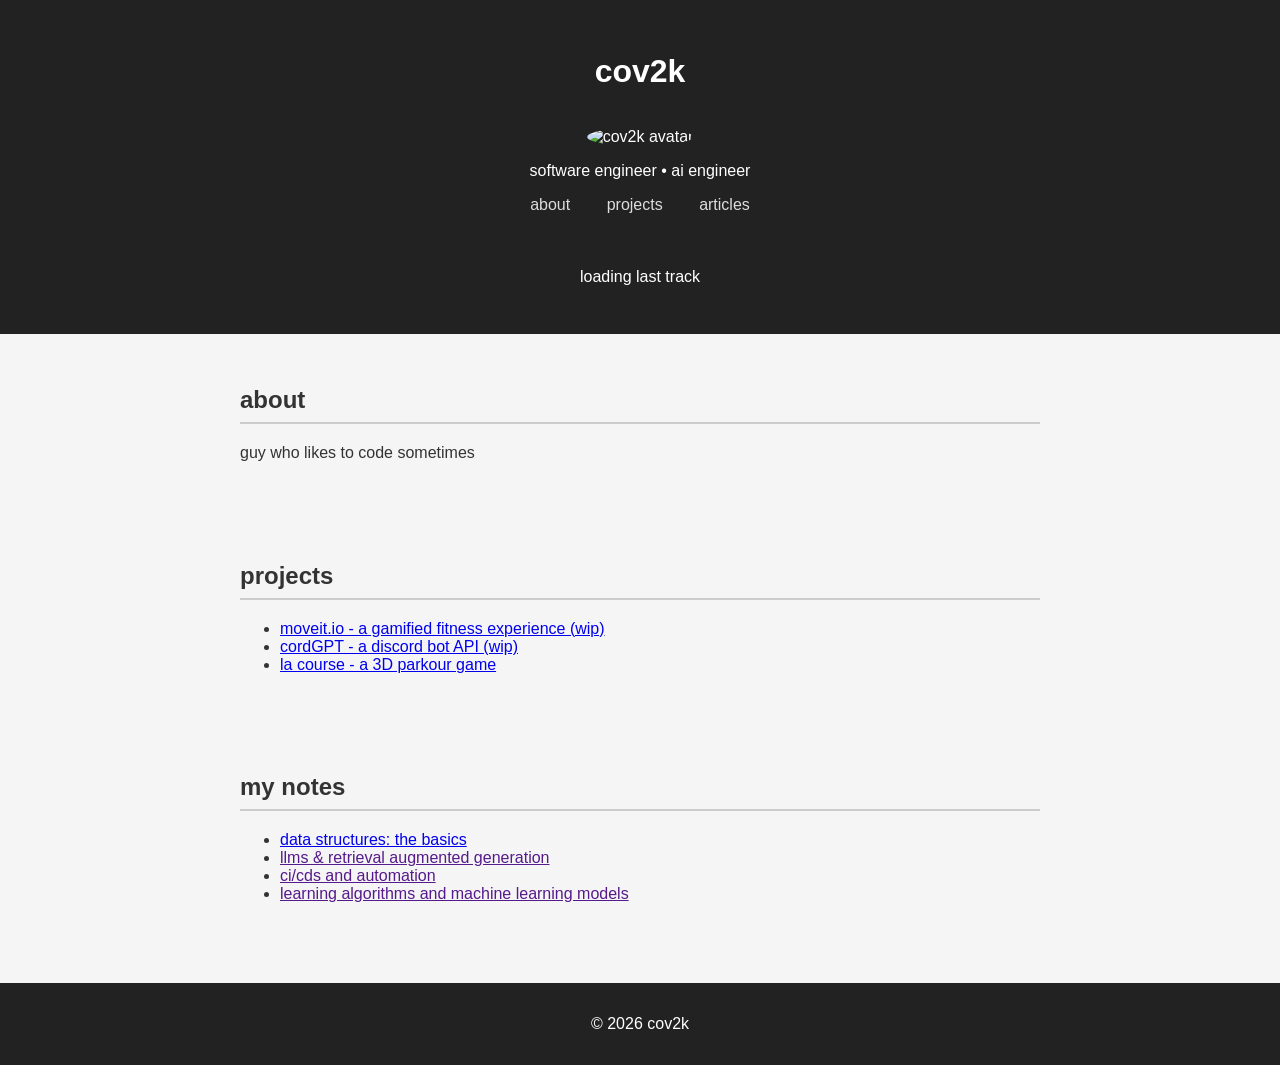
==== index.html @ 2d24e70b "making sure DOM exists to avoid typeerror" ====
<!DOCTYPE html>
<html lang="en">
<head>
    <meta charset="UTF-8">
    <meta name="viewport" content="width=device-width, initial-scale=1.0">
    <title>COVFORLIO</title>
    <link rel="stylesheet" href="style.css">

</head>
<script src="/covforlio/scripts/lastfm.js"></script>
<body>
    <header>
        <h1>cov2k</h1>
        <img src="https://github.com/cov2k.png" alt="cov2k avatar" class="pfp">
        <p>software engineer • ai engineer</p>
        <nav>
            <a href="#about">about</a>
            <a href="#projects">projects</a>
            <a href="#articles">articles</a>
        </nav>
        <div id="lastfm">
            <img id="lastfm-album-art" class="album-art">
            <p id="lastfm-status">loading last track</p>
        </div>


    </header>

    <section id="about">
        <h2>about</h2>
        <p>guy who likes to code sometimes</p>
    </section>

    <section id="projects">
        <h2>projects</h2>
        <ul>
            <li><a href="projects/moveitio.html">moveit.io - a gamified fitness experience (wip)</a></li>
            <li><a href="projects/cordGPT.html">cordGPT - a discord bot API (wip)</a></li>
            <li><a href="projects/lacourse.html">la course - a 3D parkour game</a></li>
        </ul>
    </section>

    <section id="articles">
        <h2>my notes</h2>
        <ul>
            <li><a href="articles/dsa/the-basics.html">data structures: the basics</a></li>
            <li><a href="">llms & retrieval augmented generation</a></li>
            <li><a href="">ci/cds and automation</a></li>
            <li><a href="">learning algorithms and machine learning models</a></li>
        </ul>
    </section>


    <footer>
        <p>© 2026 cov2k</p>
    </footer>
</body>
</html>
---- style.css ----
body {
    font-family: Arial, sans-serif;
    margin: 0;
    padding: 0;
    background: #f5f5f5;
    color: #333;
}

header {
    background: #222;
    color: white;
    padding: 2rem;
    text-align: center;
}

nav a {
    margin: 0 1rem;
    color: #ddd;
    text-decoration: none;
}

nav a:hover {
    color: white;
}

section {
    padding: 2rem;
    max-width: 800px;
    margin: auto;
}

.code {
    background: #222;
    color: #eee;
    padding: 1rem;
    border-radius: 6px;
    overflow-x: auto;
    font-family: "Courier New", monospace;
    font-size: 0.9rem;
}

.output {
    background: #333;
    color: #9f9;
    padding: 0.75rem 1rem;
    border-radius: 6px;
    margin-top: 0.5rem;
    font-family: "Courier New", monospace;
    font-size: 0.9rem;
}


h2 {
    border-bottom: 2px solid #ccc;
    padding-bottom: 0.5rem;
}

footer {
    text-align: center;
    padding: 1rem;
    background: #222;
    color: white;
    margin-top: 2rem;
}

.pfp {
    width: 60px;
    height: 60px;
    border-radius: 50%;
    margin-top: 1rem;
    animation: spin 6s linear infinite;
}

@keyframes spin {
    from { transform: rotate(0deg); }
    to { transform: rotate(360deg); }
}

.code-cell {
    width: 100%;
    height: 120px;
    background: #1e1e1e;
    color: #eee;
    padding: 1rem;
    border-radius: 6px;
    font-family: "JetBrains Mono", monospace;
    font-size: 0.9rem;
    border: none;
    outline: none;
}

.run-btn {
    margin-top: 0.5rem;
    padding: 0.4rem 0.8rem;
    background: #333;
    color: #eee;
    border: 1px solid #555;
    border-radius: 4px;
    cursor: pointer;
}

.run-btn:hover {
    background: #444;
}

.output {
    background: #111;
    color: #9f9;
    padding: 0.75rem 1rem;
    border-radius: 6px;
    margin-top: 0.5rem;
    font-family: "JetBrains Mono", monospace;
    font-size: 0.9rem;
    white-space: pre-wrap;
}

#lastfm {
    text-align: center;
    margin-top: 20px;
}

.lastfm-art {
    width: 150px;
    height: 150px;
    border-radius: 50%;
    margin-bottom: 10px;
    object-fit: cover;
}
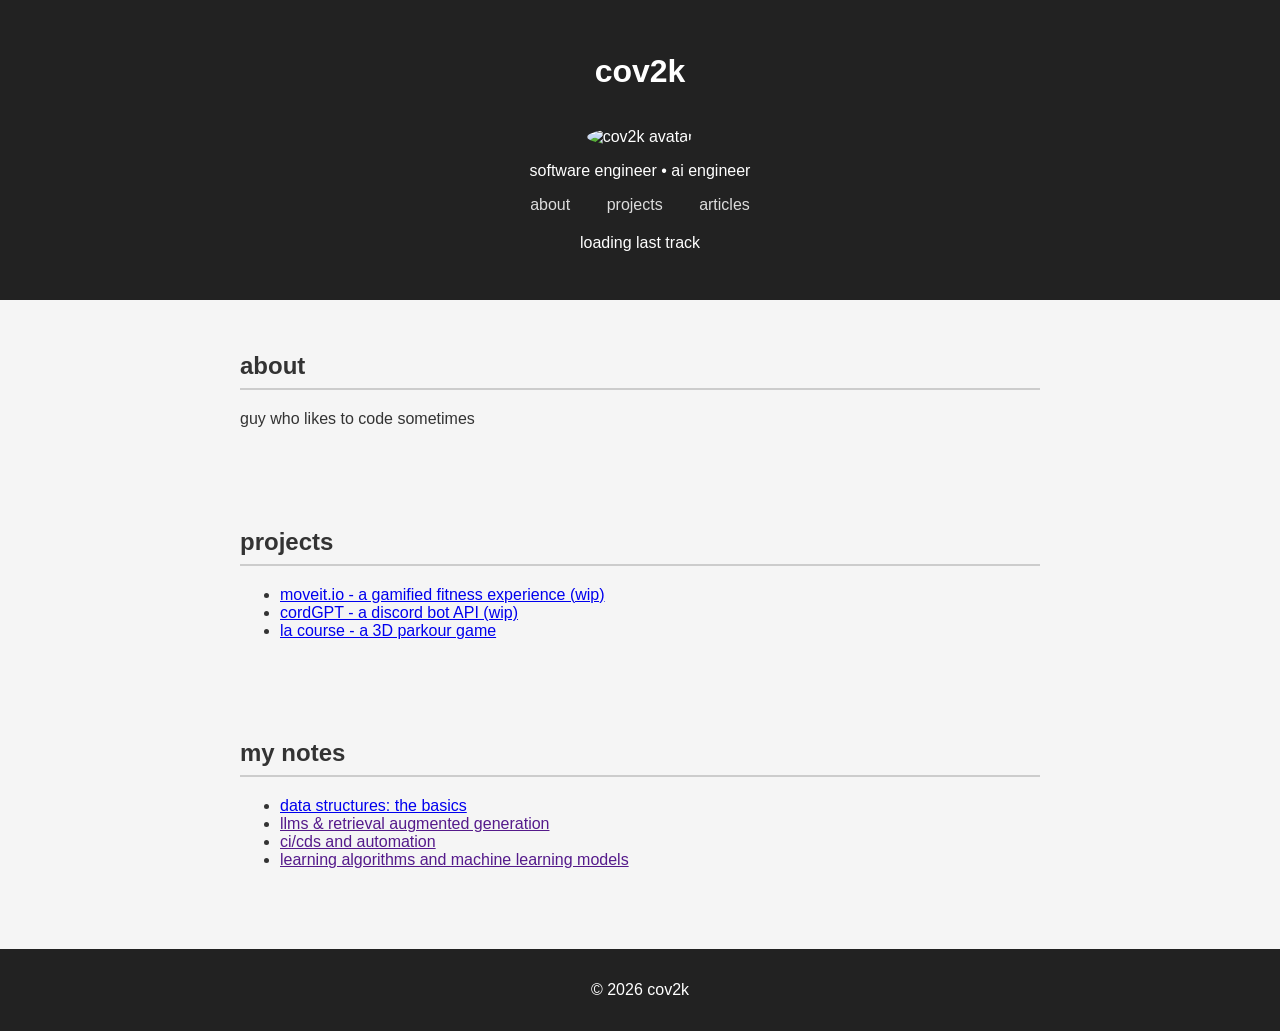
==== commit 9b83670a: "added some footer text" ====
--- a/index.html
+++ b/index.html
@@ -19,8 +19,8 @@
             <a href="#articles">articles</a>
         </nav>
         <div id="lastfm">
-            <img id="lastfm-album-art" class="album-art">
             <p id="lastfm-status">loading last track</p>
+            <p id="lastfm-footer" class="lastfm-footer"></p>
         </div>
 
 
--- a/style.css
+++ b/style.css
@@ -127,6 +127,13 @@
     object-fit: cover;
 }
 
+.lastfm-footer {
+    font-size: 12px;
+    opacity: 0.7;
+    margin-top: 4px;
+    font-style: italic;
+}
 
 
 
+
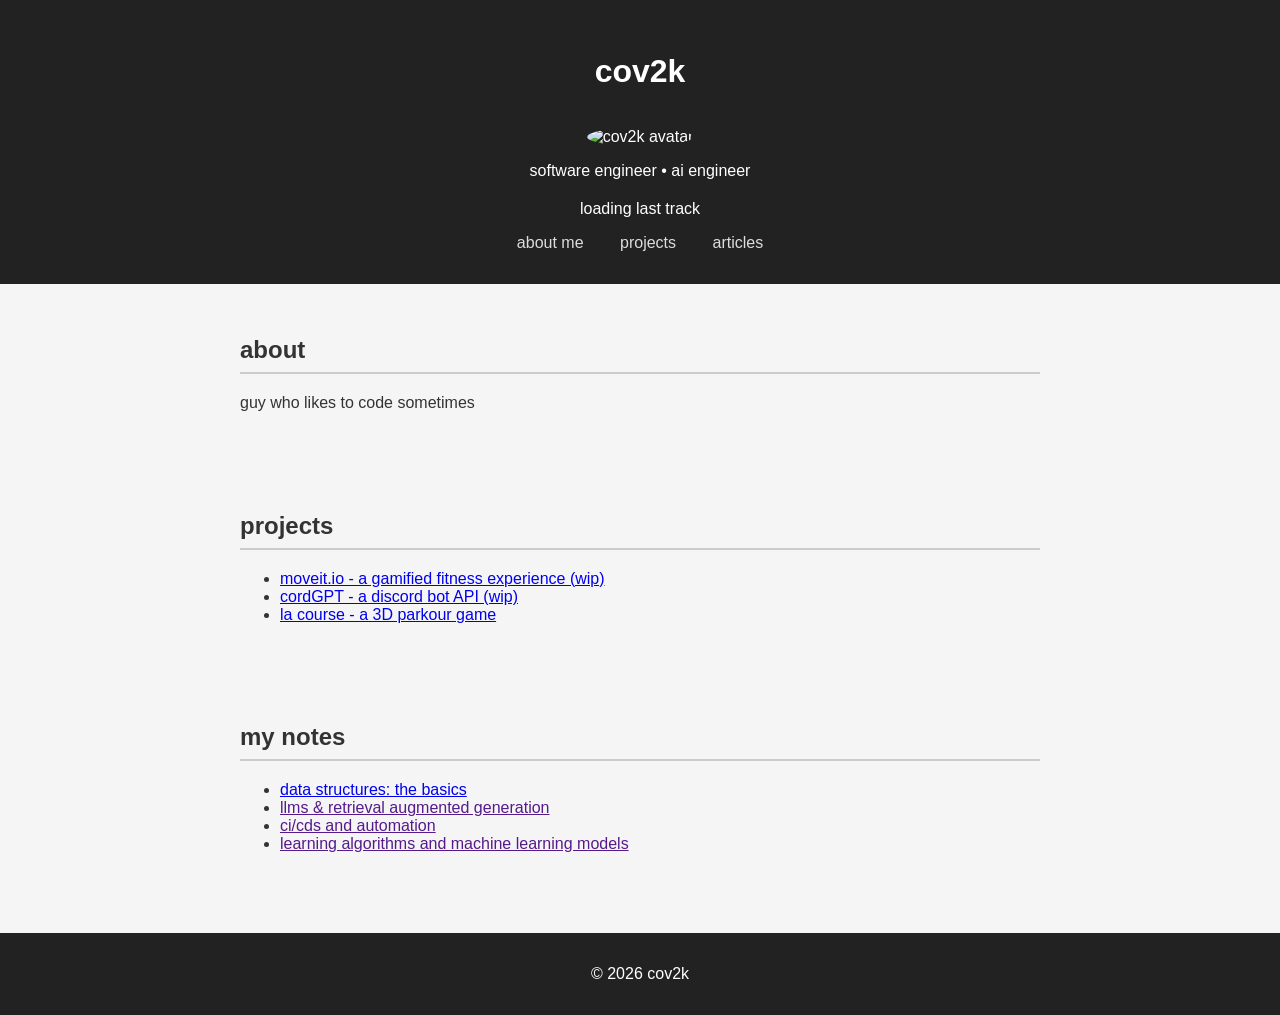
==== commit 1e5df323: "changing ordering for UX purposes" ====
--- a/index.html
+++ b/index.html
@@ -13,17 +13,15 @@
         <h1>cov2k</h1>
         <img src="https://github.com/cov2k.png" alt="cov2k avatar" class="pfp">
         <p>software engineer • ai engineer</p>
-        <nav>
-            <a href="#about">about</a>
-            <a href="#projects">projects</a>
-            <a href="#articles">articles</a>
-        </nav>
         <div id="lastfm">
             <p id="lastfm-status">loading last track</p>
             <p id="lastfm-footer" class="lastfm-footer"></p>
         </div>
-
-
+        <nav>
+            <a href="#about">about me</a>
+            <a href="#projects">projects</a>
+            <a href="#articles">articles</a>
+        </nav>
     </header>
 
     <section id="about">
--- a/style.css
+++ b/style.css
@@ -128,10 +128,16 @@
 }
 
 .lastfm-footer {
+    color: #fff;
     font-size: 12px;
-    opacity: 0.7;
+    opacity: 0.9;
     margin-top: 4px;
     font-style: italic;
+}
+
+.lastfm-footer a:hover {
+    opacity: 1;
+    text-decoration: underline;
 }
 
 
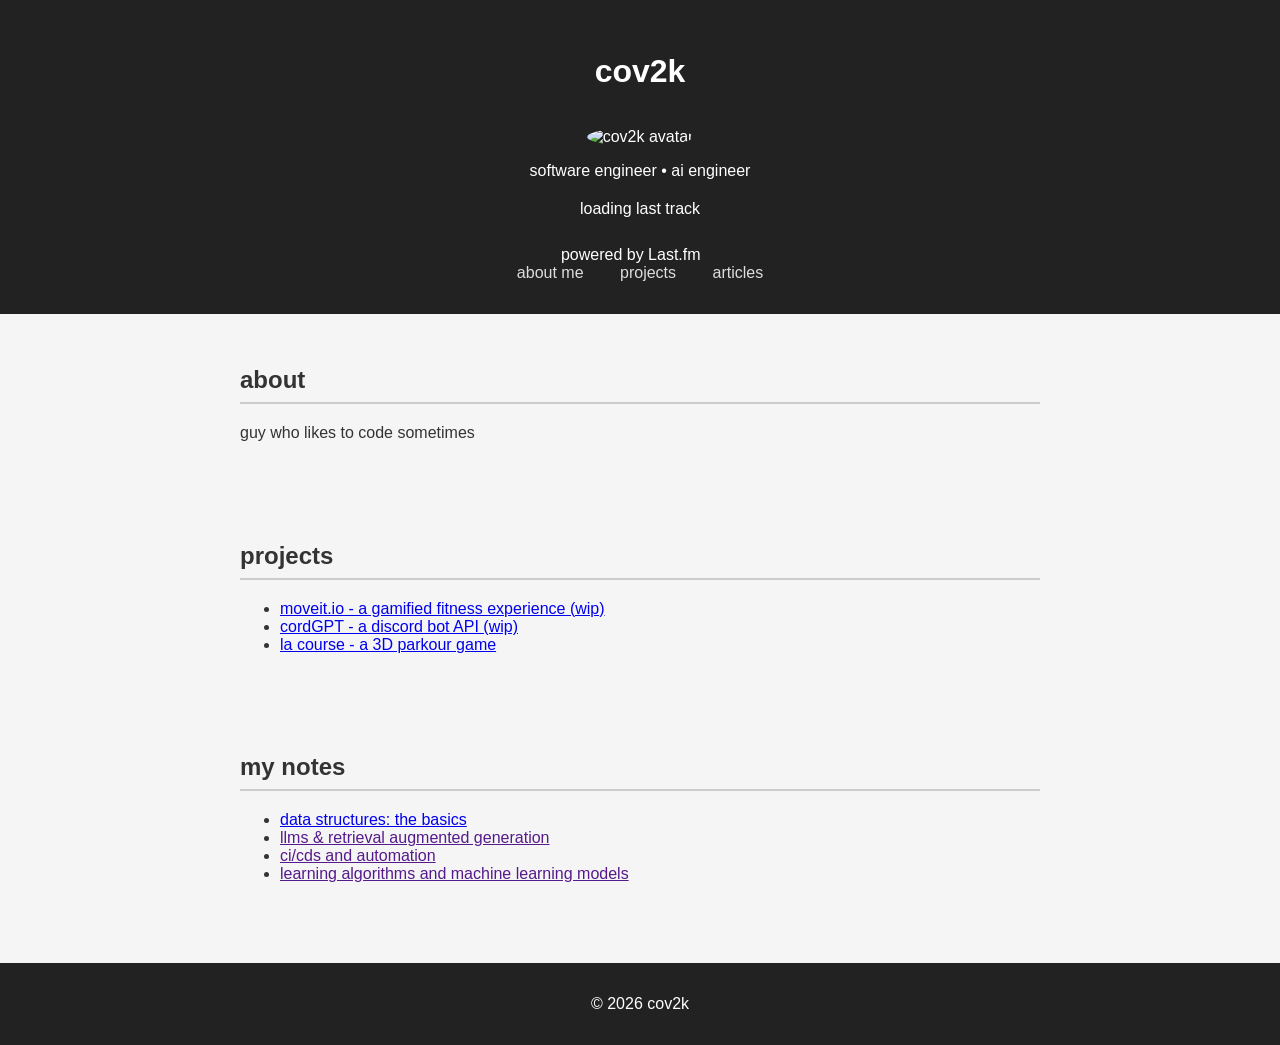
==== commit 1c171364: "adding logo instead of hyperlink" ====
--- a/index.html
+++ b/index.html
@@ -16,6 +16,10 @@
         <div id="lastfm">
             <p id="lastfm-status">loading last track</p>
             <p id="lastfm-footer" class="lastfm-footer"></p>
+            powered by Last.fm
+            <a id="lastfm-link" href="https://www.last.fm/user/covensxd" target="_blank">
+                <img src="https://lastfm.freetls.fastly.net/i/u/favicon.ico" class="lastfm-icon" />
+            </a>
         </div>
         <nav>
             <a href="#about">about me</a>
--- a/style.css
+++ b/style.css
@@ -128,16 +128,25 @@
 }
 
 .lastfm-footer {
-    color: #fff;
     font-size: 12px;
-    opacity: 0.9;
+    opacity: 0.8;
     margin-top: 4px;
     font-style: italic;
+    display: flex;
+    justify-content: center;
+    align-items: center;
+    gap: 6px;
 }
 
-.lastfm-footer a:hover {
+.lastfm-icon {
+    width: 14px;
+    height: 14px;
+    opacity: 0.9;
+    transition: opacity 0.2s ease;
+}
+
+.lastfm-icon:hover {
     opacity: 1;
-    text-decoration: underline;
 }
 
 
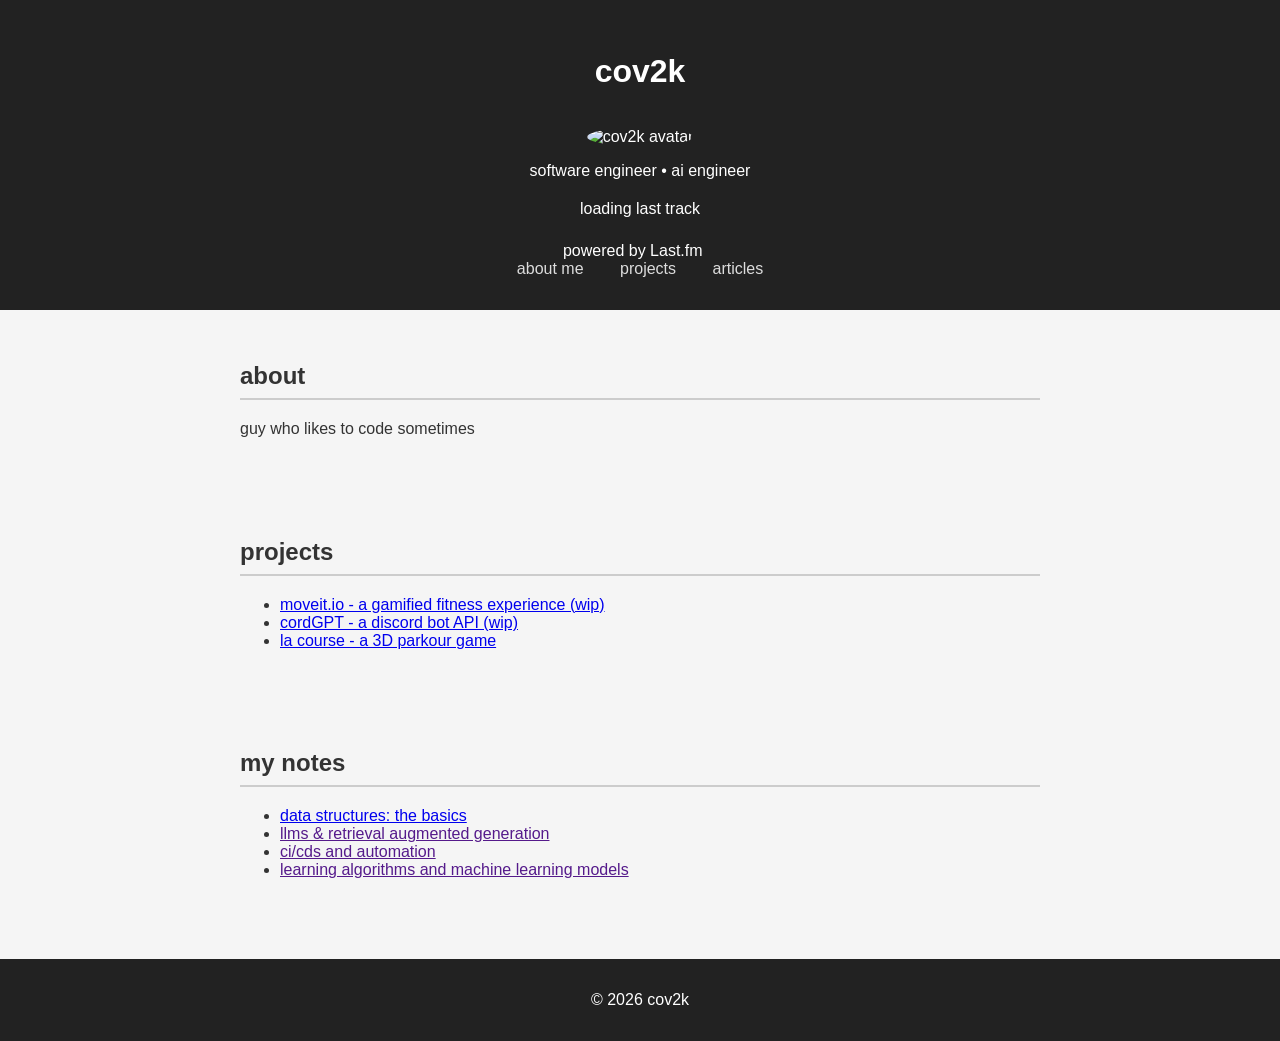
==== commit 8543fbaa: "cleaning up css" ====
--- a/index.html
+++ b/index.html
@@ -18,7 +18,7 @@
             <p id="lastfm-footer" class="lastfm-footer"></p>
             powered by Last.fm
             <a id="lastfm-link" href="https://www.last.fm/user/covensxd" target="_blank">
-                <img src="https://lastfm.freetls.fastly.net/i/u/favicon.ico" class="lastfm-icon" />
+                <img src="https://www.last.fm/static/images/favicon.ico" class="lastfm-icon" />
             </a>
         </div>
         <nav>
--- a/style.css
+++ b/style.css
@@ -128,7 +128,7 @@
 }
 
 .lastfm-footer {
-    font-size: 12px;
+    font-size: 8px;
     opacity: 0.8;
     margin-top: 4px;
     font-style: italic;
@@ -139,8 +139,8 @@
 }
 
 .lastfm-icon {
-    width: 14px;
-    height: 14px;
+    width: 10px;
+    height: 10px;
     opacity: 0.9;
     transition: opacity 0.2s ease;
 }
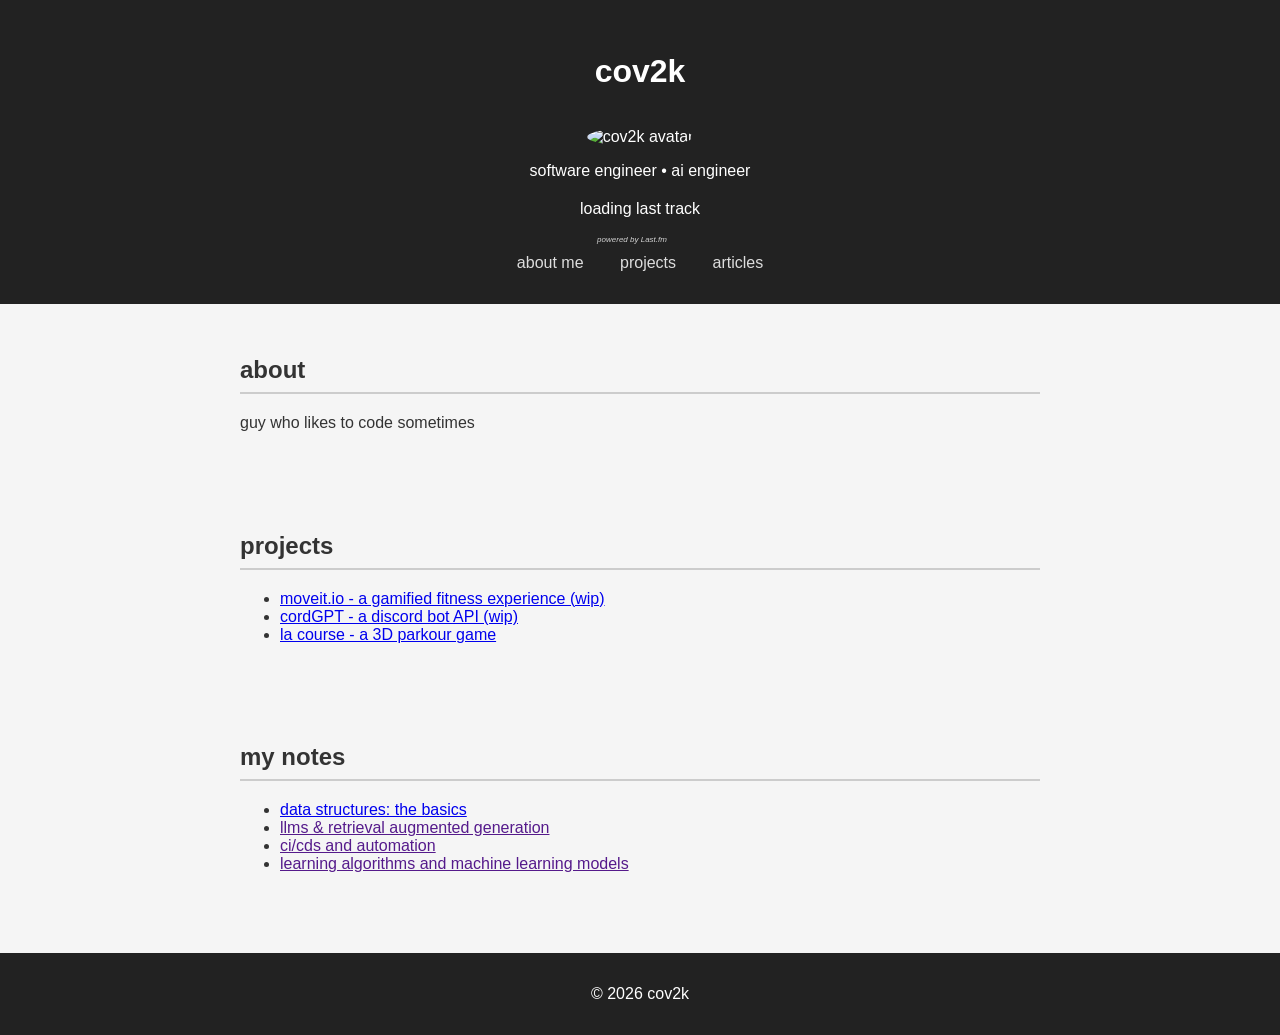
==== commit c8823a3c: "cleaning up css" ====
--- a/index.html
+++ b/index.html
@@ -15,11 +15,12 @@
         <p>software engineer • ai engineer</p>
         <div id="lastfm">
             <p id="lastfm-status">loading last track</p>
-            <p id="lastfm-footer" class="lastfm-footer"></p>
+            <p id="lastfm-footer" class="lastfm-footer">
             powered by Last.fm
-            <a id="lastfm-link" href="https://www.last.fm/user/covensxd" target="_blank">
-                <img src="https://www.last.fm/static/images/favicon.ico" class="lastfm-icon" />
-            </a>
+                <a id="lastfm-link" href="https://www.last.fm/user/covensxd" target="_blank">
+                    <img src="https://www.last.fm/static/images/favicon.ico" class="lastfm-icon" />
+                </a>
+            </p>
         </div>
         <nav>
             <a href="#about">about me</a>
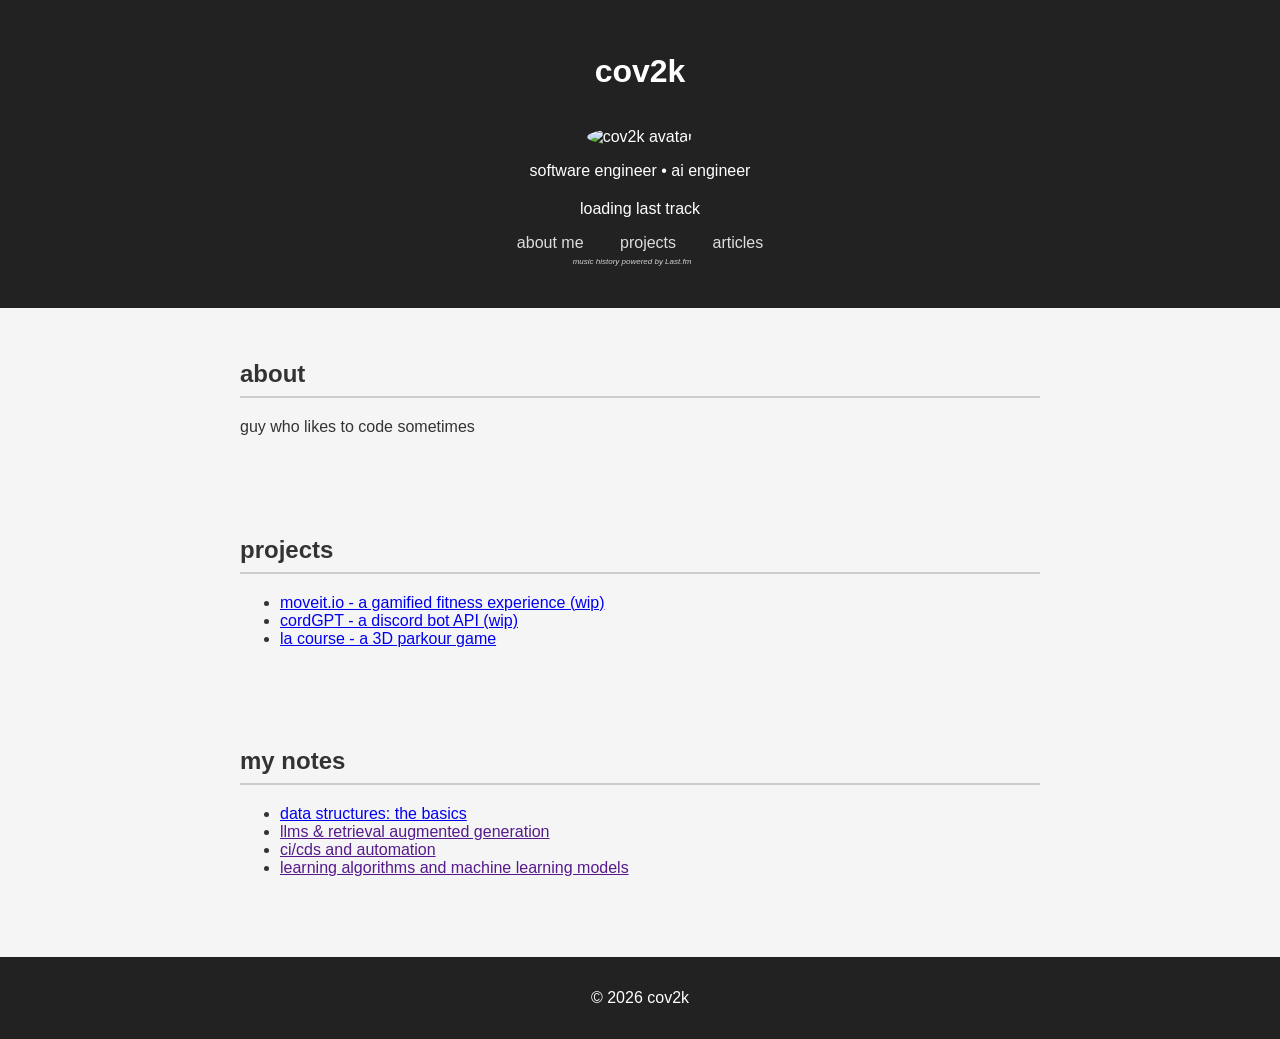
==== commit 8dc7a272: "making UI a bit more tidy" ====
--- a/index.html
+++ b/index.html
@@ -15,18 +15,18 @@
         <p>software engineer • ai engineer</p>
         <div id="lastfm">
             <p id="lastfm-status">loading last track</p>
-            <p id="lastfm-footer" class="lastfm-footer">
-            powered by Last.fm
-                <a id="lastfm-link" href="https://www.last.fm/user/covensxd" target="_blank">
-                    <img src="https://www.last.fm/static/images/favicon.ico" class="lastfm-icon" />
-                </a>
-            </p>
         </div>
         <nav>
             <a href="#about">about me</a>
             <a href="#projects">projects</a>
             <a href="#articles">articles</a>
         </nav>
+        <p id="lastfm-footer" class="lastfm-footer">
+        music history powered by Last.fm
+            <a id="lastfm-link" href="https://www.last.fm/user/covensxd" target="_blank">
+                <img src="https://www.last.fm/static/images/favicon.ico" class="lastfm-icon" />
+            </a>
+        </p>
     </header>
 
     <section id="about">
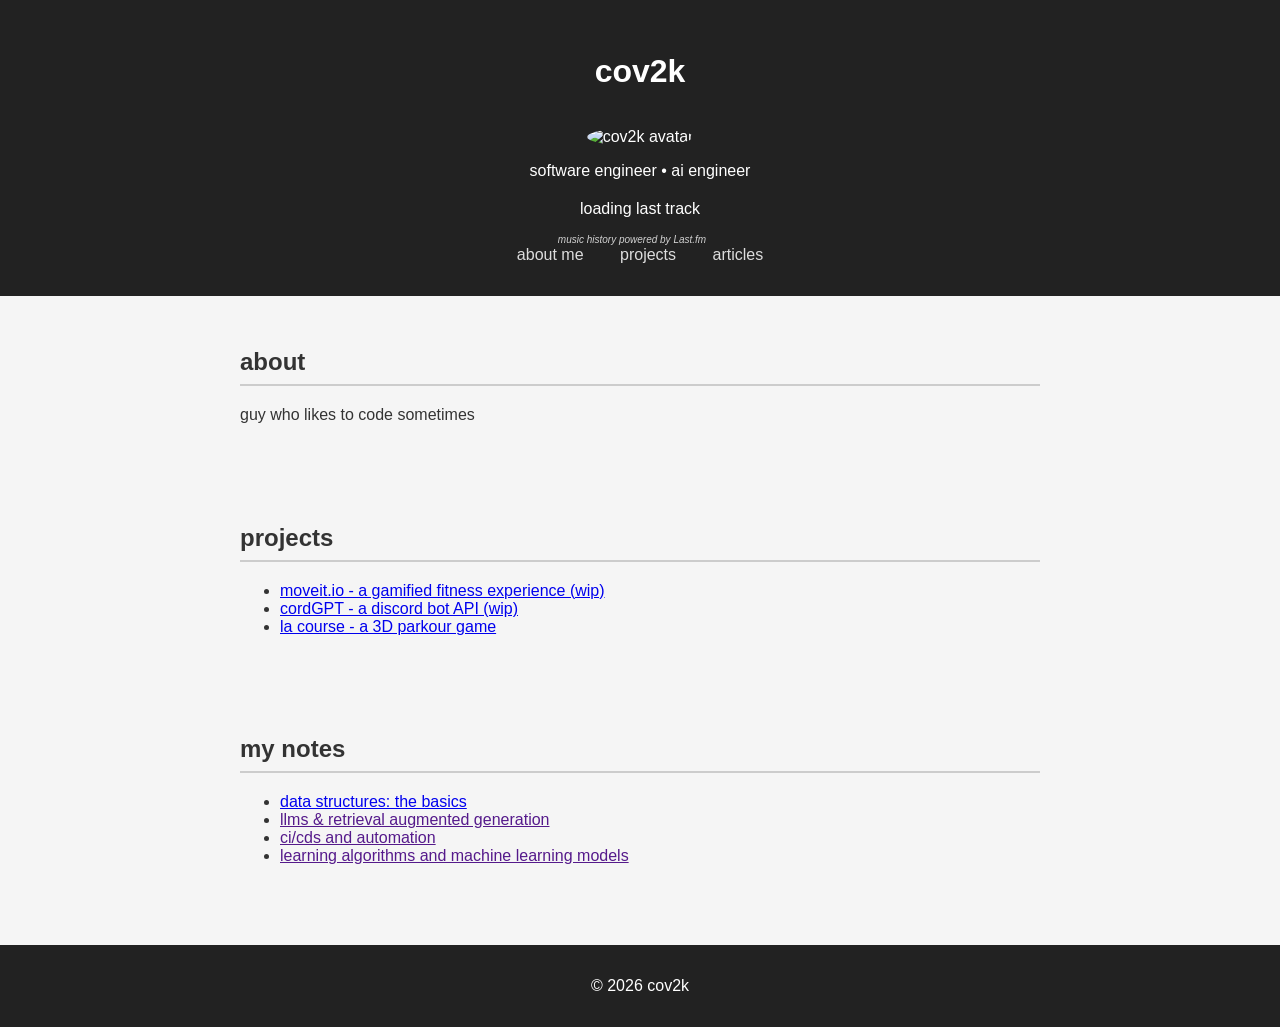
==== commit 15318282: "Adding text back" ====
--- a/index.html
+++ b/index.html
@@ -15,18 +15,19 @@
         <p>software engineer • ai engineer</p>
         <div id="lastfm">
             <p id="lastfm-status">loading last track</p>
+            <p id="lastfm-footer" class="lastfm-footer">
+            music history powered by Last.fm
+                <a id="lastfm-link" href="https://www.last.fm/user/covensxd" target="_blank">
+                    <img src="https://www.last.fm/static/images/favicon.ico" class="lastfm-icon" />
+                </a>
+            </p>
         </div>
         <nav>
             <a href="#about">about me</a>
             <a href="#projects">projects</a>
             <a href="#articles">articles</a>
         </nav>
-        <p id="lastfm-footer" class="lastfm-footer">
-        music history powered by Last.fm
-            <a id="lastfm-link" href="https://www.last.fm/user/covensxd" target="_blank">
-                <img src="https://www.last.fm/static/images/favicon.ico" class="lastfm-icon" />
-            </a>
-        </p>
+
     </header>
 
     <section id="about">
--- a/style.css
+++ b/style.css
@@ -128,15 +128,17 @@
 }
 
 .lastfm-footer {
-    font-size: 8px;
+    font-size: 10px;
     opacity: 0.8;
-    margin-top: 4px;
+    margin: 0; /*removing default para margin*/
+    padding: 0;
     font-style: italic;
     display: flex;
     justify-content: center;
     align-items: center;
     gap: 6px;
 }
+
 
 .lastfm-icon {
     width: 10px;
